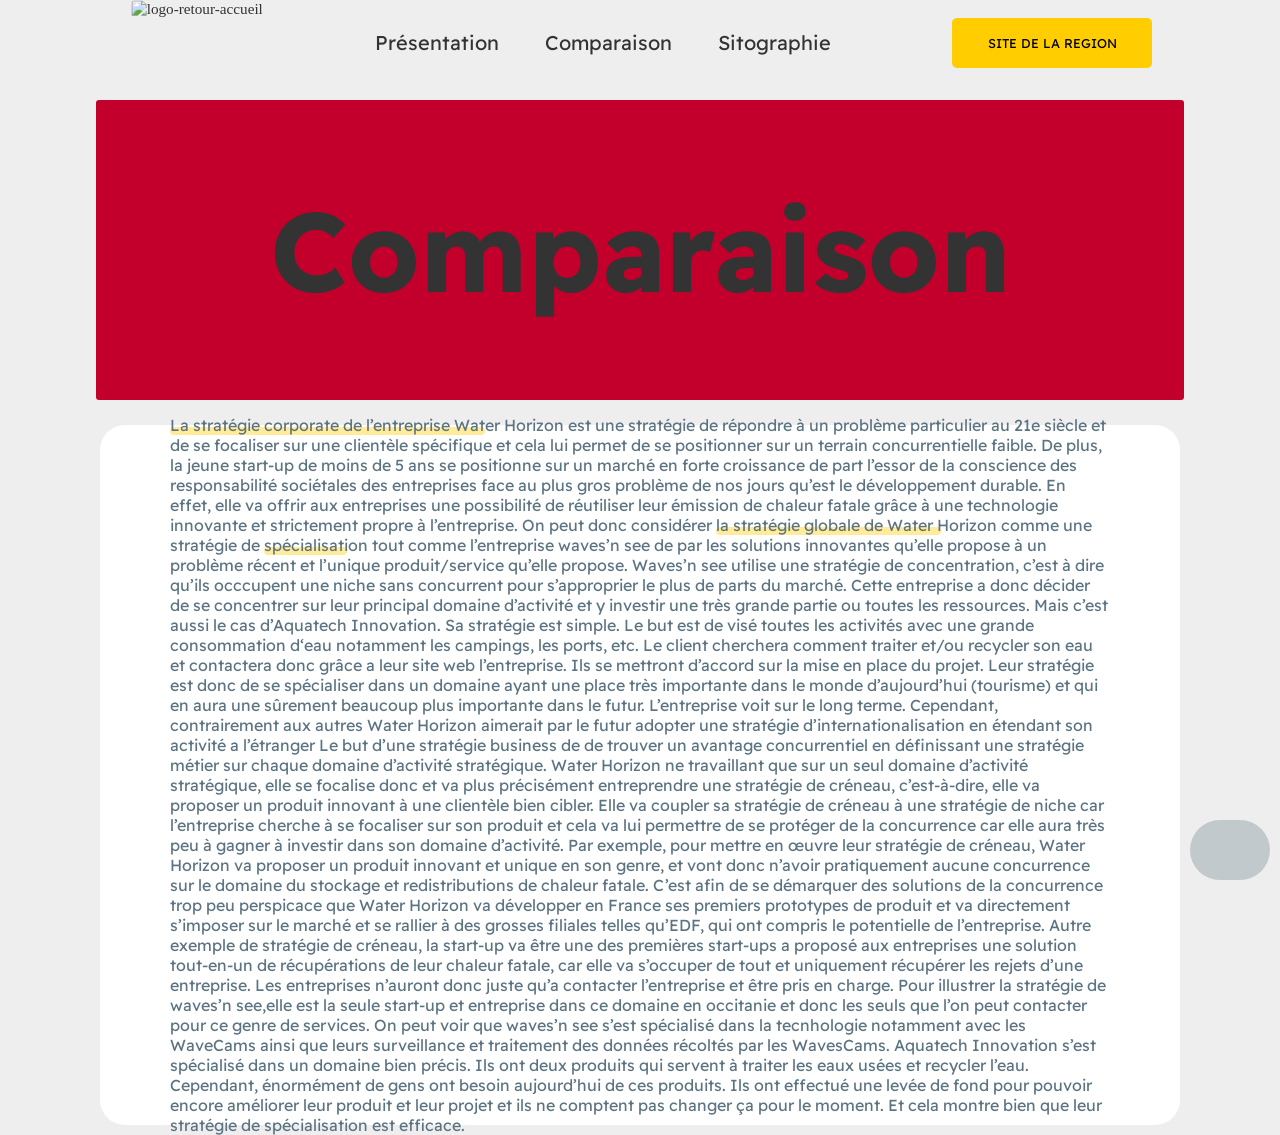
==== comparaison.html @ ae6b9543 "Add files via upload" ====
<!DOCTYPE html>
<html lang="zxx">
<head>
    <meta charset="UTF-8">
    <meta http-equiv="X-UA-Compatible" content="IE=edge">
    <meta name="viewport" content="width=device-width, initial-scale=1.0">

    <link rel="preconnect" href="https://fonts.googleapis.com">
    <link rel="preconnect" href="https://fonts.gstatic.com" crossorigin>
    <link href="https://fonts.googleapis.com/css2?family=Readex+Pro:wght@500&display=swap" rel="stylesheet">

    <link rel="apple-touch-icon" sizes="180x180" href="favicon/">
    <link rel="icon" type="image/png" sizes="32x32" href="favicon/favicon-32x32.png">
    <link rel="icon" type="image/png" sizes="16x16" href="favicon/favicon-16x16.png">
    <link rel="manifest" href="favicon/site.webmanifest">
    <link rel="mask-icon" href="favicon/safari-pinned-tab.svg" color="#5bbad5">
    <meta name="msapplication-TileColor" content="#da532c">
    <meta name="theme-color" content="#ffffff">

    <link rel="stylesheet" href="style5.css">
    <title>Sae</title>
</head>
<body>
    <a href="index.html"><img src="images/logo-region-occitanie.png" alt="logo-retour-accueil" class="logo-retour-accueil"></a>
    <header >
        <nav>
            <ul>
                <li>
                    <a href="#">Présentation</a>
                    <ul class="sub-menu">
                        <li>
                            <a href="entreprise1.html" class="sub-a1">Water Horizon</a>
                        </li>
                        <li>
                            <a href="entreprise2.html" class="sub-a2">Waves'n See</a>
                        </li>
                        <li>
                            <a href="entreprise3.html" class="sub-a3">AquaTech Innovation</a>
                        </li>
                    </ul>
                </li>
                <li>
                    <a href="#">Comparaison</a>
                </li>
                <li>
                    <a href="sitographie.html">Sitographie</a>
                </li>
            </ul>
        </nav>

        

    </header>
    <div class="button-site-region">
        <a href="https://www.laregion.fr/" target="blank" > SITE DE LA REGION</a>
    </div>

    <div class="carre-rouge">
        <h1>Comparaison</h1>
    </div>

    <div class="containeur-comparaison">
        <p>
            <span class="surlignez">La stratégie corporate de l’entreprise Water Horizon</span> est une stratégie de répondre à un problème particulier au 21e siècle et de se focaliser sur une clientèle spécifique et cela lui permet de se positionner sur un terrain concurrentielle faible. De plus, la jeune start-up de moins de 5 ans se positionne sur un marché en forte croissance de part l’essor de la conscience des responsabilité sociétales des entreprises face au plus gros problème de nos jours qu’est le développement durable. En effet, elle va offrir aux entreprises une possibilité de réutiliser leur émission de chaleur fatale grâce à une technologie innovante et strictement propre à l’entreprise. On peut donc considérer <span class="surlignez">la stratégie globale de Water Horizon</span> comme une stratégie de <span class="surlignez">spécialisation</span> tout comme l’entreprise waves’n see de par les solutions innovantes qu’elle propose à un problème récent et l’unique produit/service qu’elle propose. Waves’n see utilise une stratégie de concentration, c’est à dire qu’ils occcupent une niche sans  concurrent pour  s’approprier le plus de parts du marché.
            <span class="surlignez">Cette entreprise a donc décider de se concentrer sur leur principal domaine d’activité</span> et y investir une très grande partie ou toutes les ressources. <span class="surlignez">Mais c’est aussi le cas d’Aquatech Innovation</span>. Sa stratégie est simple. Le but est de visé toutes les activités avec une grande consommation d‘eau notamment les campings, les ports, etc. Le client cherchera comment traiter et/ou recycler son eau et contactera donc grâce a leur site web l’entreprise. Ils se mettront d’accord sur la mise en place du projet. Leur stratégie est donc de se spécialiser dans un domaine ayant une place très importante dans le monde d’aujourd’hui (tourisme) et qui en aura une sûrement beaucoup plus importante dans le futur. L’entreprise voit sur le long terme.
            <span class="surlignez">Cependant, contrairement aux autres Water Horizon</span> aimerait par le futur adopter une stratégie d’internationalisation en étendant son activité a l’étranger
            Le but d’une stratégie business de de trouver un avantage concurrentiel en définissant une stratégie métier sur chaque domaine d’activité stratégique. Water Horizon ne travaillant que sur un seul domaine d’activité stratégique, elle se focalise donc et va plus précisément entreprendre une stratégie de créneau, c’est-à-dire, elle va proposer un produit innovant à une clientèle bien cibler. Elle va coupler sa stratégie de créneau à une stratégie de niche car l’entreprise cherche à se focaliser sur son produit et cela va lui permettre de se protéger de la concurrence car elle aura très peu à gagner à investir dans son domaine d’activité.
            Par exemple, pour mettre en œuvre leur <span class="surlignez">stratégie de créneau, Water Horizon va proposer un produit innovant</span> et unique en son genre, et vont donc n’avoir pratiquement aucune concurrence sur le domaine du stockage et redistributions de chaleur fatale. C’est afin de se démarquer des solutions de la concurrence trop peu perspicace que Water Horizon va développer en France ses premiers prototypes de produit et va directement s’imposer sur le marché et se rallier à des grosses filiales telles qu’EDF, qui ont compris le potentielle de l’entreprise. Autre exemple de stratégie de créneau, la start-up va être une des premières start-ups a proposé aux entreprises une solution tout-en-un de récupérations de leur chaleur fatale, car elle va s’occuper de tout et uniquement récupérer les rejets d’une entreprise. Les entreprises n’auront donc juste qu’a contacter l’entreprise et être pris en charge. 
            Pour illustrer <span class="surlignez">la stratégie de  waves’n see,</span>elle est la seule start-up et entreprise dans ce domaine en occitanie et donc les seuls que l’on peut contacter pour ce genre de services. On peut voir que waves’n see s’est spécialisé dans la tecnhologie notamment avec les WaveCams ainsi que leurs surveillance et traitement des données récoltés par les WavesCams. 
            <span class="surlignez">Aquatech Innovation s’est spécialisé</span> dans un domaine bien précis. Ils ont deux produits qui servent à traiter les eaux usées et  recycler l’eau. Cependant, énormément de gens ont besoin aujourd’hui de ces produits. Ils ont effectué une levée de fond pour pouvoir encore améliorer leur produit et leur projet et ils ne comptent pas changer ça pour le moment. Et cela montre bien que leur stratégie de spécialisation est efficace.
        </p>
    </div>
    
    <div class="fleche-retour-haut">
        <a href="#"><img src="images/fleche-haut.png" alt=""></a>
    </div>
    
</body>
</html>
---- style5.css ----
*, ::before, ::after {
    box-sizing: border-box;
    margin: 0;
    padding: 0;
}

ul{
    list-style: none;
}

a{
    text-decoration: none;
    color: #333;
}
html{
    scroll-behavior: smooth;
}
body{
    background-color: #eee;
}

/*header*/
header{
    position: absolute;
    left: 25%;

    font-size: 20px;
    font-family: 'Readex Pro';
    margin-left: 35px;
    margin-top: 10px;

    z-index: 10;
}

.logo-retour-accueil{
    position: absolute;
    left: 10%;
    transform: scale(0.95);
    transition: transform 0.3s ease-in-out;
    border-radius: 3px;

    z-index: 10;
}

.logo-retour-accueil:hover{
    transform: scale(1);
}




header li{
    display: inline-block;
    vertical-align: top;
    position: relative;
}

header li a {
    display: block;
    padding: 20px;
}

header li:hover a{
    background-color: black;
    color: white;
}



header li:hover .sub-menu{
    display: block;
}

.sub-menu{
    display: none;
    position: absolute;
    background-color: black;
    width: 400px;
}

.sub-menu li{
    display: block;

}

.sub-menu li a{
    color: white;
}


.sub-menu a::after{
    content: "";
    display: none;
    position: absolute;

    height: 1px;
    background:#ffcd00;
    
}

.sub-menu a:hover::after{
    display: block;
    animation: apparition 0.3s ease-out;
}

@keyframes apparition {
    from {
        opacity: 0;
    }
    to{
        opacity: 1;
    }
    
}

@media (max-width: 1100px){
    
    .logo-retour-accueil{
        left: 0;
        margin: 5px;
    }
    header{
        left: 160px;
    }
    
    
}

.sub-a1::after{
    width: 35%;
}

.sub-a2::after{
    width: 30%;
}

.sub-a3::after{
    width: 51%;
}

.button-site-region{
    height: 50px;
    width: 200px;

    background: #ffcd00;
    position: absolute;
    right: 10%;
    top: 2%;

    display: flex;
    justify-content: center;
    align-items: center;
    z-index: 15;
    border-radius: 5px;

    font-family: 'Readex Pro';
    font-size: 0.80rem;
}

.button-site-region a{
    color: black;
}

.button-site-region:hover a{
    color: #a60303;
    animation: change-couleur .5s ease-out;
}

@keyframes change-couleur {
    from {
        color: black;
    }
    to{
        color: #a60303;
    }    
}

.carre-rouge{
    width: 85%;
    height: 300px;
    background: #C3002B;
    position:absolute;
    border-radius: 3px;
    position: absolute;
    left: 50%;
    top: 250px;
    transform: translate(-50%, -50%);
    z-index: 6;

    display: flex;
    justify-content: center;
    align-items: center;
}

.carre-rouge h1 {
    font-size: 7rem;
    color: #333;
    font-family: 'Readex Pro';
}

@media (max-width: 1100px){
    .button-site-region{
        width: 150px;
        right: 5%;
    }
}

.fleche-retour-haut{
    position: fixed;
    z-index: 20;
    right: 0;
    bottom: 10px;

    width: 80px;
    height: 60px;

    display: flex;
    align-items: center;
    justify-content: center;
    background: #5c7482;
    border-radius: 50px;
    opacity: 0.3;
    margin: 10px;
}

.fleche-retour-haut:hover{
    animation: bouton-haut-page .5s ease forwards;
}

.fleche-retour-haut:not(hover){
    animation: i-bouton-haut-page 1s ease;
}


@keyframes bouton-haut-page {
    from{
        opacity: 0.3;
    }
    to{
        opacity: 0.75;
    }
}

@keyframes i-bouton-haut-page {
    from{
        opacity: 0.75;
    }
    to{
        opacity: 0.3;
    }
}


.containeur-comparaison{
    position: absolute;
    top: 425px;
    width: calc(100% - 200px);
    height: 700px;
    background: white;
    border-radius: 25px;
    margin-left: 100px;

    display: flex;
    justify-content: center;
    align-items: center;
    
    padding: 70px;
    font-family: 'Readex Pro';
    z-index: -2;
}



.containeur-comparaison p{
    color: #5c7482;
}

.surlignez{
    position: relative;
}

.surlignez::before{
    content: "";
    display: inline-block;
    position: absolute;
    bottom: 0;

    width:  80%;
    height: 40%;
    border-radius: 5px;
    font-size: 1.5rem;
    background: #ffcd00;
    z-index: -1;
    opacity: 0.4;
}

@media (max-width: 1100px){
    .containeur-comparaison{
        height: 1300px;
    }
}
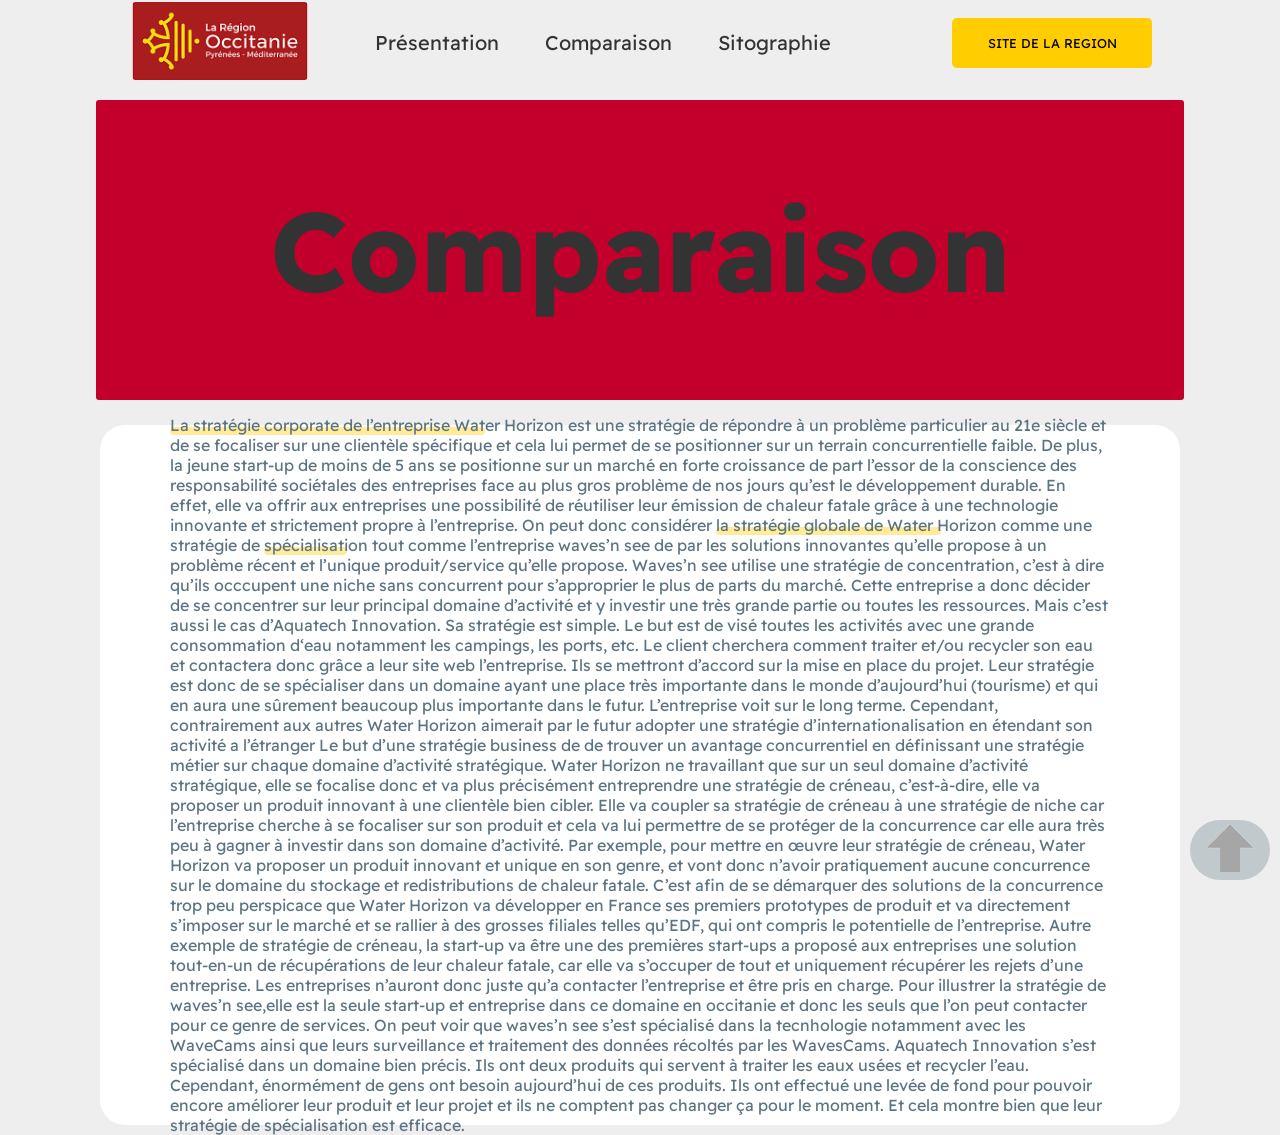
==== commit edb32ea7: "Update comparaison.html" ====
--- a/comparaison.html
+++ b/comparaison.html
@@ -9,11 +9,11 @@
     <link rel="preconnect" href="https://fonts.gstatic.com" crossorigin>
     <link href="https://fonts.googleapis.com/css2?family=Readex+Pro:wght@500&display=swap" rel="stylesheet">
 
-    <link rel="apple-touch-icon" sizes="180x180" href="favicon/">
-    <link rel="icon" type="image/png" sizes="32x32" href="favicon/favicon-32x32.png">
-    <link rel="icon" type="image/png" sizes="16x16" href="favicon/favicon-16x16.png">
-    <link rel="manifest" href="favicon/site.webmanifest">
-    <link rel="mask-icon" href="favicon/safari-pinned-tab.svg" color="#5bbad5">
+    <link rel="apple-touch-icon" sizes="180x180" href="">
+    <link rel="icon" type="png" sizes="32x32" href="favicon-32x32.png">
+    <link rel="icon" type="png" sizes="16x16" href="favicon-16x16.png">
+    <link rel="manifest" href="site.webmanifest">
+    <link rel="mask-icon" href="safari-pinned-tab.svg" color="#5bbad5">
     <meta name="msapplication-TileColor" content="#da532c">
     <meta name="theme-color" content="#ffffff">
 
@@ -21,7 +21,7 @@
     <title>Sae</title>
 </head>
 <body>
-    <a href="index.html"><img src="images/logo-region-occitanie.png" alt="logo-retour-accueil" class="logo-retour-accueil"></a>
+    <a href="index.html"><img src="logo-region-occitanie.png" alt="logo-retour-accueil" class="logo-retour-accueil"></a>
     <header >
         <nav>
             <ul>
@@ -72,8 +72,8 @@
     </div>
     
     <div class="fleche-retour-haut">
-        <a href="#"><img src="images/fleche-haut.png" alt=""></a>
+        <a href="#"><img src="fleche-haut.png" alt=""></a>
     </div>
     
 </body>
-</html>+</html>
